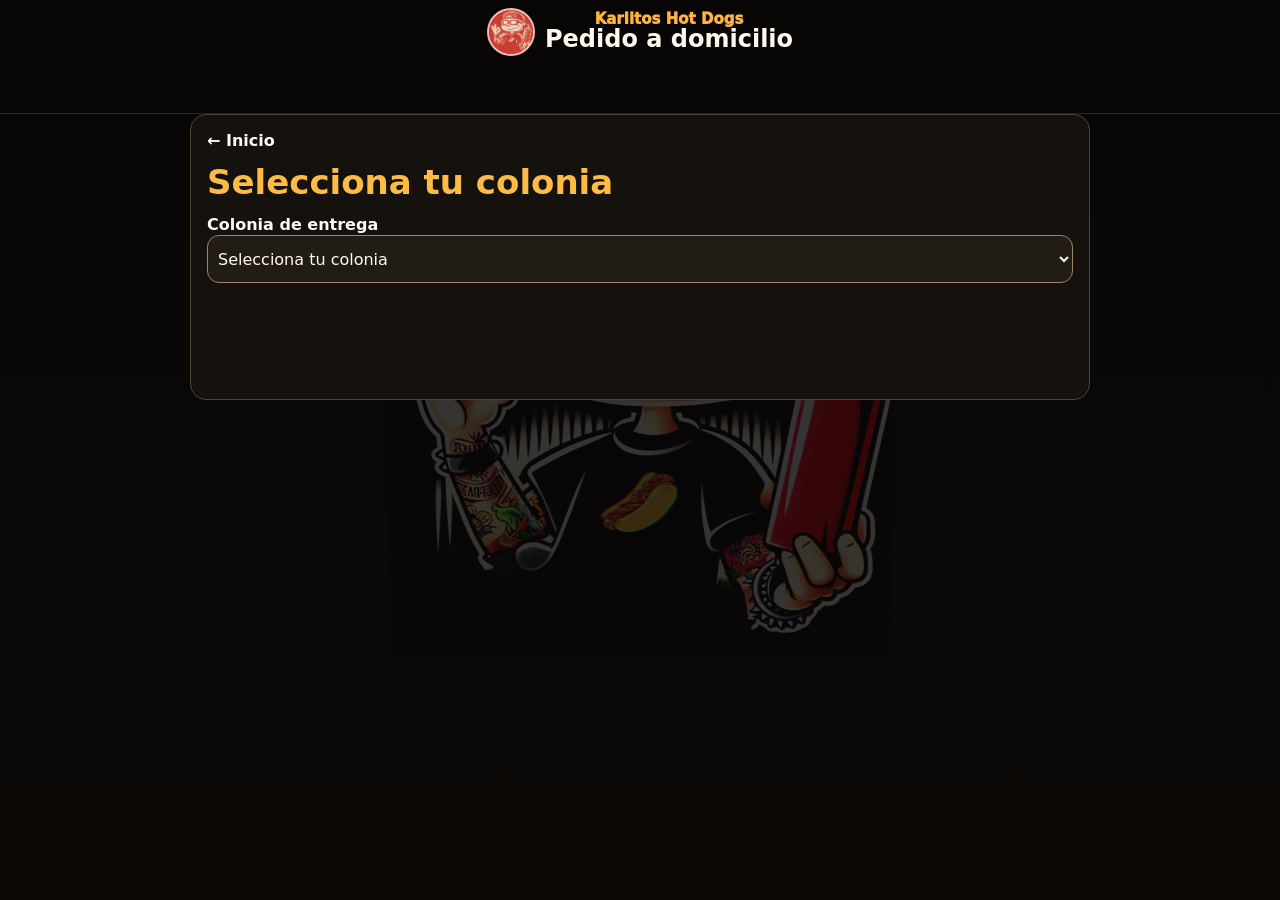
==== domicilio/index.html @ 21d11489 "fix: stabilize delivery layout when adding products" ====
<!DOCTYPE html>
<html lang="es">
<head>
  <meta charset="UTF-8" />
  <meta name="viewport" content="width=device-width, initial-scale=1.0" />
  <title>Domicilio | Karlitos Hot Dogs</title>
  <meta name="description" content="Arma tu pedido de Karlitos Hot Dogs en pocos pasos y envialo por WhatsApp." />
  <meta name="robots" content="noindex, follow" />
  <link rel="canonical" href="https://karlitoshotdogs.com/domicilio/" />
  <meta name="theme-color" content="#b70610" />
  <link rel="stylesheet" href="../ordenar/styles.css?v=domicilio-estable-v8" />
</head>
<body data-delivery="true">
  <img class="mascot-watermark" src="../ordenar/assets/mascota-karlitos.png" alt="" aria-hidden="true" />
  <header class="order-header">
    <div class="brand-lockup">
      <span class="brand-mark" aria-hidden="true">
        <img src="../img/logo-hero-karlitos.png" alt="" />
      </span>
      <h1>Pedido a domicilio</h1>
    </div>
    <button id="resume-clear" class="ghost-button" type="button" hidden>Empezar de nuevo</button>
  </header>

  <section class="delivery-intro">
    <a href="../ordenar/">← Inicio</a>
    <h2>Selecciona tu colonia</h2>
    <label for="delivery-coverage" class="colony-label">Colonia de entrega</label>
    <select id="delivery-coverage" required>
      <option value="">Selecciona tu colonia</option>
      <option value="Santa Anita">Santa Anita</option>
      <option value="Las Veredas">Las Veredas</option>
      <option value="Viva Veredas">Viva Veredas</option>
      <option value="Buenos Aires">Buenos Aires</option>
      <option value="San Bernabé">San Bernabé</option>
      <option value="San José Viejo">San José Viejo</option>
      <option value="Costa Dorada">Costa Dorada</option>
      <option value="Villa Bonita">Villa Bonita</option>
      <option value="San Carlos">San Carlos</option>
      <option value="Zacatal">Zacatal</option>
      <option value="Santa Rosa">Santa Rosa</option>
      <option value="unsure">No encuentro mi colonia</option>
    </select>
    <p id="coverage-note" role="status"></p>
    <div id="delivery-order-guide" hidden>
      <h2>¡Haz tu pedido!</h2>
      <p>1. Elige → 2. Personaliza → 3. Completa tus datos → 4. Envía por WhatsApp</p>
    </div>
    <p id="delivery-progress" role="status"></p>
    <button id="consult-coverage" class="secondary-button" type="button" hidden>Consultar cobertura</button>
  </section>

  <a class="location-fab" href="https://www.google.com/maps/search/?api=1&query=Karlitos+Hotdogs%2C+Avenida+Laurel+entre+Cascalozuchil%2C+23436+San+Jos%C3%A9+del+Cabo%2C+B.C.S." target="_blank" rel="noopener noreferrer" aria-label="Cómo llegar a Karlitos Hot Dogs" title="Cómo llegar a Karlitos">
    <svg viewBox="0 0 24 24" width="26" height="26" fill="none" stroke="currentColor" stroke-width="2" aria-hidden="true"><path d="M20 10c0 6-8 12-8 12S4 16 4 10a8 8 0 1 1 16 0Z"/><circle cx="12" cy="10" r="3"/></svg>
    <span>Ubicación</span>
  </a>

  <nav class="category-nav" aria-label="Categorias del menu">
    <a href="#promos" data-nav-section="promos">🔥 Promos</a>
    <a href="#hot-dogs" data-nav-section="hot-dogs">🌭 Hot Dogs</a>
    <a href="#hamburguesas" data-nav-section="hamburguesas">🍔 Burgers</a>
    <a href="#boneless-alitas" data-nav-section="boneless-alitas">🍗 Boneless</a>
    <a href="#burros" data-nav-section="burros">🌯 Burros</a>
    <a href="#tortitas" data-nav-section="tortitas">🥪 Tortitas</a>
    <a href="#papas" data-nav-section="papas">🍟 Papas</a>
    <a href="#bebidas" data-nav-section="bebidas">🥤 Bebidas</a>
  </nav>

  <main>
    <section id="resume-panel" class="notice" hidden>
      <div>
        <strong>Pedido guardado</strong>
        <p>Puedes retomarlo o empezar desde cero.</p>
      </div>
      <div class="notice-actions">
        <button id="resume-order" type="button">Retomar pedido</button>
        <button id="start-fresh" type="button">Nuevo</button>
      </div>
    </section>

    <div id="menu-root" class="menu-root"></div>

    <section id="checkout" class="checkout" hidden>
      <div class="section-head checkout-title">
        <p>Tu pedido</p>
        <h2>Revisa tu solicitud</h2>
        <span>Revisa tu pedido antes de continuar. Karlitos confirmará disponibilidad y entrega por WhatsApp.</span>
      </div>

      <div id="checkout-items" class="checkout-items"></div>

      <button id="modify-order" class="secondary-button" type="button">Modificar pedido</button>

      <div id="drink-upsell" class="upsell" hidden>
        <p>¿Algo para tomar?</p>
        <div class="upsell-actions">
          <button type="button" data-upsell-id="agua-fruta-litro">Jamaica / Agua de fruta 1 L <span>$60</span></button>
          <button type="button" data-upsell-id="refresco">Refresco <span>$40</span></button>
          <button type="button" data-upsell-id="agua-natural">Agua Ciel litro <span>$30</span></button>
          <button type="button" data-upsell-skip>No, gracias</button>
        </div>
      </div>

      <fieldset class="mode-field" hidden>
        <legend>Modalidad</legend>
        <label>
          <input type="radio" name="order-mode" value="Recoger" checked />
          <span>Voy a recoger</span>
        </label>
        <label>
          <input type="radio" name="order-mode" value="Estoy en Karlitos" />
          <span>Estoy en Karlitos</span>
        </label>
        <label class="disabled-option">
          <input type="radio" name="order-mode" value="Domicilio" disabled />
          <span>Domicilio pendiente</span>
        </label>
      </fieldset>

      <section id="payment-rules" class="payment-rules" hidden>
        <div id="pickup-payment" class="payment-box">
          <strong>Recoger: transferencia antes de preparar</strong>
          <p>Realiza tu transferencia con los datos oficiales de Karlitos y envía tu pedido junto con el comprobante por WhatsApp. Tu pedido comenzará a prepararse cuando Karlitos confirme el pago.</p>
          <label class="confirm-transfer">
            <input id="transfer-ready" type="checkbox" />
            <span>Ya hice mi transferencia</span>
          </label>
        </div>

        <div id="onsite-payment" class="payment-box" hidden>
          <strong>En Karlitos</strong>
          <p>Puedes pagar en caja o por transferencia. El equipo confirmará recepción antes de cerrar el pedido.</p>
          <div class="inline-options" role="radiogroup" aria-label="Forma de pago en Karlitos">
            <label><input type="radio" name="onsite-payment" value="Caja" checked /> Caja</label>
            <label><input type="radio" name="onsite-payment" value="Transferencia" /> Transferencia</label>
          </div>
        </div>
      </section>

      <form id="delivery-form" autocomplete="off">
        <label class="name-field"><span>Nombre *</span><input id="customer-name" required maxlength="80" /></label>
        <label class="name-field"><span>Teléfono de contacto *</span><input id="delivery-phone" type="tel" inputmode="tel" required pattern="[0-9+\s\(\)\-]{10,20}" maxlength="20" title="Escribe tu teléfono con lada, de 10 a 15 dígitos." /></label>
        <fieldset class="delivery-address-choice">
          <legend>Dirección de entrega *</legend>
          <p>¿Cómo quieres compartir tu dirección?</p>
          <div class="address-actions">
          <button id="use-location" class="secondary-button" type="button">📍 Usar mi ubicación</button>
          <button id="write-address" class="ghost-button" type="button">✍️ Escribir dirección</button>
          </div>
          <p>Usa tu ubicación solo si estás donde recibirás el pedido.</p>
          <p id="location-status" role="status"></p>
          <button id="clear-location" class="ghost-button" type="button" hidden>Quitar ubicación</button>
          <label id="written-address-field" class="name-field"><span>Calle, número y colonia *</span><textarea id="delivery-address" required maxlength="300" rows="2" placeholder="Calle, número y colonia"></textarea></label>
          <label class="name-field"><span id="delivery-reference-label">Referencias (opcional)</span><textarea id="delivery-reference" placeholder="Ej. casa amarilla, frente al Oxxo, portón negro" rows="1" maxlength="200"></textarea></label>
        </fieldset>
        <div class="checkout-total"><span>Subtotal de productos</span><strong id="delivery-subtotal">$0</strong></div>
        <div class="checkout-total"><span id="delivery-fee-label">Envío</span><strong id="delivery-fee">Por confirmar</strong></div>
        <div class="checkout-total"><span>Total</span><strong id="checkout-total">$0</strong></div>
        <p id="delivery-minimum" role="status"></p>
        <p>Al continuar se abrirá WhatsApp con tu solicitud. Tu pedido y la entrega quedarán confirmados cuando Karlitos te responda.</p>
        <button id="send-whatsapp" class="whatsapp-button" type="submit" disabled>Continuar en WhatsApp</button>
        <p>Tú envías el mensaje en WhatsApp. Los datos de entrega solo se mantienen mientras esta página está abierta.</p>
      </form>
    </section>
  </main>

  <aside id="cart-bar" class="cart-bar" hidden>
    <a id="cart-location" target="_blank" rel="noopener noreferrer" aria-label="Cómo llegar a Karlitos Hot Dogs" title="Cómo llegar a Karlitos">📍</a>
    <button id="view-cart" type="button" aria-label="Ver productos seleccionados" aria-haspopup="dialog" aria-controls="cart-preview-modal">
      <strong id="cart-bar-summary">0 productos · $0</strong>
    </button>
    <button id="continue-order" type="button">Continuar →</button>
  </aside>

  <div id="cart-preview-modal" class="modal" hidden>
    <div class="modal-backdrop" data-close-cart-preview></div>
    <section class="sheet" role="dialog" aria-modal="true" aria-labelledby="cart-preview-title">
      <div class="sheet-handle" aria-hidden="true"></div>
      <div class="sheet-head">
        <h2 id="cart-preview-title">Productos seleccionados</h2>
        <button type="button" class="icon-button" data-close-cart-preview aria-label="Cerrar resumen">×</button>
      </div>
      <div id="cart-preview-items" class="checkout-items"></div>
      <div class="cart-preview-footer">
        <div class="checkout-total"><span>Total estimado</span><strong id="cart-preview-total">$0</strong></div>
        <button id="keep-shopping" class="primary-button" type="button" data-close-cart-preview>Seguir agregando</button>
      </div>
    </section>
  </div>

  <div id="custom-modal" class="modal" hidden>
    <div class="modal-backdrop" data-close-modal></div>
    <form class="sheet" id="custom-form" aria-labelledby="custom-title">
      <div class="sheet-handle" aria-hidden="true"></div>
      <div class="sheet-head">
        <div>
          <p>Personalizar</p>
          <h2 id="custom-title">Producto</h2>
          <span id="custom-price">$0</span>
        </div>
        <button type="button" class="icon-button" data-close-modal aria-label="Cerrar">×</button>
      </div>

      <div id="bulk-choice" class="bulk-choice" hidden>
        <p>¿Todas iguales?</p>
        <div>
          <label><input type="radio" name="bulk-mode" value="same" checked /> Sí, todas iguales</label>
          <label><input type="radio" name="bulk-mode" value="split" /> Personalizar cada una</label>
        </div>
      </div>

      <div class="sheet-section" data-global-custom>
        <p>¿Cómo quieres la cebolla?</p>
        <div class="segmented" role="radiogroup" aria-label="¿Cómo quieres la cebolla?">
          <label><input type="radio" name="onion" value="asada" checked /> Cebolla asada</label>
          <label><input type="radio" name="onion" value="cruda" /> Cebolla cruda</label>
          <label><input type="radio" name="onion" value="sin cebolla" /> Sin cebolla</label>
        </div>
      </div>

      <label class="all-in" data-global-custom>
        <input id="with-everything" type="checkbox" checked />
        <span>Mantener los demás ingredientes</span>
      </label>

      <div class="sheet-section" data-global-custom>
        <p>Quitar otros ingredientes</p>
        <div id="ingredient-options" class="chip-grid"></div>
      </div>

      <div class="sheet-section" data-global-custom>
        <p>Opciones gratis</p>
        <div class="chip-grid">
          <label><input type="checkbox" name="free-option" value="chipotle" /> Chipotle</label>
          <label><input type="checkbox" name="free-option" value="queso amarillo tipo nachos" /> Queso amarillo</label>
        </div>
      </div>

      <label class="note-field" data-global-custom>
        <span>Nota especial opcional</span>
        <textarea id="custom-note" rows="2" maxlength="120" placeholder="Ej. salsa aparte"></textarea>
      </label>

      <div id="unit-customizations" class="unit-customizations" hidden></div>

      <button class="primary-button" type="submit">Agregar personalizado</button>
    </form>
  </div>

  <div id="burger-extra-modal" class="modal" hidden>
    <div class="modal-backdrop" data-close-burger-extra></div>
    <section class="sheet" role="dialog" aria-modal="true" aria-labelledby="burger-extra-title">
      <div class="sheet-handle" aria-hidden="true"></div>
      <div class="sheet-head">
        <div><p>Promo Miércoles/Viernes agregada</p><h2 id="burger-extra-title">¿Agregamos una orden de papas y 1 L de agua de Jamaica?</h2></div>
        <button type="button" class="icon-button" data-close-burger-extra aria-label="Cerrar">×</button>
      </div>
      <div class="burger-extra-actions">
        <button id="burger-extra-add" class="primary-button" type="button">Agregar extra +$90</button>
        <button class="secondary-button" type="button" data-close-burger-extra>Solo la promo</button>
      </div>
    </section>
  </div>

  <div id="fries-modal" class="modal" hidden>
    <div class="modal-backdrop" data-close-fries></div>
    <form class="sheet" id="fries-form" aria-labelledby="fries-title">
      <div class="sheet-handle" aria-hidden="true"></div>
      <div class="sheet-head">
        <div><p>Personalizar · Opcional</p><h2 id="fries-title">Papas</h2></div>
        <button type="button" class="icon-button" data-close-fries aria-label="Cerrar">×</button>
      </div>
      <div id="fries-options"></div>
      <div class="fries-save-bar">
        <p id="fries-price" aria-live="polite"></p>
        <button id="fries-save" class="primary-button" type="submit">Guardar</button>
      </div>
    </form>
  </div>

  <div id="boneless-modal" class="modal" hidden>
    <div class="modal-backdrop" data-close-boneless></div>
    <form class="sheet" id="boneless-form" aria-labelledby="boneless-title">
      <div class="sheet-handle" aria-hidden="true"></div>
      <div class="sheet-head">
        <div>
          <p>Boneless y Alitas</p>
          <h2 id="boneless-title">Elige tipo y salsas</h2>
          <span id="boneless-price">$0</span>
        </div>
        <button type="button" class="icon-button" data-close-boneless aria-label="Cerrar">×</button>
      </div>

      <div class="sheet-section">
        <p>Tipo</p>
        <div class="segmented">
          <label><input type="radio" name="protein" value="Boneless" required /> Boneless</label>
          <label><input type="radio" name="protein" value="Alitas" /> Alitas</label>
        </div>
      </div>

      <div class="sheet-section">
        <p>Salsas incluidas <span id="sauce-count">0 / 2</span></p>
        <div id="sauce-options" class="chip-grid"></div>
        <small>Puedes elegir hasta 2 salsas sin costo extra.</small>
      </div>

      <label class="all-in">
        <input id="extra-sauce-enabled" type="checkbox" />
        <span>Agregar salsa extra +$20</span>
      </label>

      <label id="extra-sauce-wrap" class="select-field" hidden>
        <span>Salsa extra</span>
        <select id="extra-sauce"></select>
      </label>

      <button class="primary-button" type="submit">Agregar al pedido</button>
    </form>
  </div>

  <script src="../ordenar/app.js?v=domicilio-colonias-v5"></script>
</body>
</html>
---- ordenar/styles.css ----
* {
  box-sizing: border-box;
}

:root {
  color-scheme: dark;
  --bg: #0c0b09;
  --panel: #18140f;
  --panel-2: #231d16;
  --text: #fff8ed;
  --muted: #cfc0ad;
  --line: rgba(255, 248, 237, 0.13);
  --red: #e93623;
  --gold: #ffb341;
  --green: #25d366;
  --ink: #150c07;
}

html {
  scroll-behavior: smooth;
}

body {
  margin: 0;
  min-height: 100vh;
  background: linear-gradient(180deg, #080706 0%, #15110d 52%, #080706 100%);
  color: var(--text);
  font-family: Inter, ui-sans-serif, system-ui, -apple-system, BlinkMacSystemFont, "Segoe UI", Arial, sans-serif;
  line-height: 1.4;
  padding-bottom: 112px;
}

button,
input,
textarea,
select {
  font: inherit;
}

button,
a {
  -webkit-tap-highlight-color: transparent;
}

a {
  color: inherit;
  text-decoration: none;
}

.order-header {
  position: sticky;
  top: 0;
  z-index: 30;
  display: flex;
  justify-content: space-between;
  gap: 12px;
  align-items: center;
  padding: 13px 14px 10px;
  background: rgba(8, 7, 6, 0.94);
  border-bottom: 1px solid var(--line);
  backdrop-filter: blur(12px);
}

.order-header p,
.section-head p,
.sheet-head p {
  margin: 0 0 2px;
  color: var(--gold);
  font-size: 12px;
  font-weight: 900;
  letter-spacing: 0.05em;
  text-transform: uppercase;
}

.order-header h1,
.section-head h2,
.sheet-head h2 {
  margin: 0;
  color: var(--text);
  line-height: 1.05;
}

.order-header h1 {
  font-size: 24px;
}

.ghost-button,
.notice-actions button {
  min-height: 40px;
  border: 1px solid var(--line);
  border-radius: 999px;
  background: rgba(255, 255, 255, 0.04);
  color: var(--text);
  padding: 9px 12px;
  font-weight: 800;
}

.category-nav {
  position: sticky;
  top: 72px;
  z-index: 25;
  display: flex;
  gap: 8px;
  overflow-x: auto;
  padding: 10px 12px;
  background: rgba(8, 7, 6, 0.9);
  border-bottom: 1px solid var(--line);
  scrollbar-width: none;
}

.category-nav::-webkit-scrollbar {
  display: none;
}

.category-nav a {
  flex: 0 0 auto;
  min-height: 38px;
  display: inline-flex;
  align-items: center;
  border: 1px solid var(--line);
  border-radius: 999px;
  background: rgba(255, 255, 255, 0.045);
  padding: 8px 12px;
  color: var(--text);
  font-size: 13px;
  font-weight: 850;
}

main {
  width: min(820px, calc(100% - 20px));
  margin: 12px auto;
}

.menu-root,
.checkout,
.checkout-items {
  display: grid;
  gap: 12px;
}

.menu-section,
.checkout,
.notice {
  scroll-margin-top: 130px;
}

.section-head {
  padding: 4px 2px 0;
}

.section-head h2 {
  font-size: 20px;
}

.section-note {
  margin: 4px 0 0;
  color: var(--muted);
  font-size: 13px;
}

.product-list {
  display: grid;
  gap: 8px;
}

.product-row,
.cart-line,
.notice,
.upsell,
.mode-field,
.name-field,
.checkout-total {
  border: 1px solid var(--line);
  border-radius: 8px;
  background: linear-gradient(180deg, rgba(255, 255, 255, 0.055), rgba(255, 255, 255, 0.022)), var(--panel);
}

.product-row {
  display: grid;
  grid-template-columns: 1fr auto;
  gap: 8px 12px;
  align-items: center;
  padding: 10px;
}

.product-title {
  min-width: 0;
}

.product-title strong {
  display: block;
  color: var(--text);
  font-size: 15px;
  line-height: 1.15;
}

.product-title span {
  display: block;
  margin-top: 2px;
  color: var(--muted);
  font-size: 12px;
}

.product-price {
  color: var(--gold);
  font-weight: 950;
}

.row-actions {
  grid-column: 1 / -1;
  display: grid;
  grid-template-columns: 1fr auto;
  gap: 8px;
  align-items: center;
}

.qty-control {
  display: inline-grid;
  grid-template-columns: 40px 36px 40px;
  align-items: center;
  justify-content: start;
  border: 1px solid var(--line);
  border-radius: 999px;
  overflow: hidden;
  width: max-content;
}

.qty-control button,
.icon-button {
  border: 0;
  background: rgba(255, 255, 255, 0.06);
  color: var(--text);
  cursor: pointer;
}

.qty-control button {
  min-height: 38px;
  font-size: 19px;
  font-weight: 900;
}

.qty-control span {
  color: var(--gold);
  text-align: center;
  font-weight: 950;
}

.customize-button,
.primary-button,
.whatsapp-button,
.cart-bar button,
.upsell-actions button {
  min-height: 44px;
  border: 0;
  border-radius: 999px;
  cursor: pointer;
  font-weight: 950;
}

.customize-button {
  background: rgba(255, 179, 65, 0.13);
  color: var(--gold);
  border: 1px solid rgba(255, 179, 65, 0.24);
  padding: 9px 12px;
}

.notice {
  align-items: center;
  display: grid;
  grid-template-columns: 1fr auto;
  gap: 12px;
  margin-bottom: 12px;
  padding: 12px;
}

.notice strong,
.notice p {
  margin: 0;
}

.notice p {
  color: var(--muted);
  font-size: 13px;
}

.notice-actions {
  display: flex;
  gap: 8px;
}

.checkout {
  margin-top: 16px;
  padding: 12px;
}

.cart-line {
  display: grid;
  grid-template-columns: 1fr auto;
  gap: 6px 10px;
  padding: 10px;
}

.cart-line strong {
  font-size: 14px;
}

.cart-line small {
  display: block;
  color: var(--muted);
  font-size: 12px;
}

.cart-line .qty-control {
  grid-column: 1 / -1;
}

.mode-field {
  display: grid;
  gap: 8px;
  margin: 0;
  padding: 12px;
}

.mode-field legend,
.name-field span,
.checkout-total span,
.upsell p,
.sheet-section p,
.bulk-choice p,
.note-field span,
.select-field span {
  color: var(--gold);
  font-size: 12px;
  font-weight: 900;
  letter-spacing: 0.05em;
  text-transform: uppercase;
}

.mode-field label,
.all-in,
.chip-grid label,
.segmented label {
  min-height: 42px;
  display: flex;
  align-items: center;
  gap: 8px;
  border: 1px solid var(--line);
  border-radius: 8px;
  background: rgba(255, 255, 255, 0.035);
  padding: 10px;
  color: var(--text);
  font-weight: 800;
}

input[type="checkbox"],
input[type="radio"] {
  accent-color: var(--red);
}

.disabled-option {
  opacity: 0.52;
}

.name-field,
.checkout-total,
.upsell {
  display: grid;
  gap: 8px;
  padding: 12px;
}

.name-field input,
.note-field textarea,
.select-field select {
  width: 100%;
  border: 1px solid var(--line);
  border-radius: 8px;
  background: rgba(255, 255, 255, 0.04);
  color: var(--text);
  padding: 12px;
  outline: none;
}

.checkout-total {
  grid-template-columns: 1fr auto;
  align-items: center;
}

.checkout-total strong {
  color: var(--gold);
  font-size: 20px;
}

.whatsapp-button,
.primary-button {
  display: flex;
  align-items: center;
  justify-content: center;
  width: 100%;
  background: var(--green);
  color: #071109;
  padding: 13px 16px;
}

.upsell-actions {
  display: grid;
  gap: 8px;
}

.upsell-actions button {
  display: flex;
  justify-content: space-between;
  align-items: center;
  background: rgba(255, 255, 255, 0.05);
  color: var(--text);
  border: 1px solid var(--line);
  padding: 10px 12px;
}

.upsell-actions span {
  color: var(--gold);
}

.cart-bar {
  position: fixed;
  left: 10px;
  right: 10px;
  bottom: 10px;
  z-index: 35;
  display: grid;
  grid-template-columns: 1fr auto;
  gap: 10px;
  align-items: center;
  max-width: 820px;
  margin: 0 auto;
  padding: 10px;
  border: 1px solid rgba(255, 179, 65, 0.28);
  border-radius: 12px;
  background: rgba(20, 15, 10, 0.96);
  box-shadow: 0 18px 46px rgba(0, 0, 0, 0.44);
  backdrop-filter: blur(14px);
}

.cart-bar span {
  display: block;
  color: var(--gold);
  font-size: 12px;
  font-weight: 900;
  text-transform: uppercase;
}

.cart-bar strong {
  display: block;
  font-size: 16px;
}

.cart-bar button {
  background: linear-gradient(135deg, var(--gold), var(--red));
  color: var(--ink);
  padding: 12px 16px;
}

.modal[hidden],
[hidden] {
  display: none !important;
}

.modal {
  position: fixed;
  inset: 0;
  z-index: 50;
  display: grid;
  align-items: end;
}

.modal-backdrop {
  position: absolute;
  inset: 0;
  background: rgba(0, 0, 0, 0.72);
}

.sheet {
  position: relative;
  z-index: 1;
  width: min(720px, 100%);
  max-height: min(88vh, 760px);
  margin: 0 auto;
  overflow: auto;
  border: 1px solid var(--line);
  border-radius: 18px 18px 0 0;
  background: var(--panel);
  padding: 10px 12px 16px;
  box-shadow: 0 -24px 64px rgba(0, 0, 0, 0.42);
}

.sheet-handle {
  width: 46px;
  height: 4px;
  border-radius: 99px;
  background: rgba(255, 248, 237, 0.28);
  margin: 0 auto 10px;
}

.sheet-head {
  display: grid;
  grid-template-columns: 1fr auto;
  gap: 12px;
  align-items: start;
  margin-bottom: 10px;
}

.sheet-head h2 {
  font-size: 20px;
}

.sheet-head span {
  display: inline-block;
  margin-top: 4px;
  color: var(--gold);
  font-weight: 950;
}

.icon-button {
  width: 42px;
  height: 42px;
  border-radius: 50%;
  font-size: 26px;
  line-height: 1;
}

.sheet-section,
.bulk-choice,
.note-field,
.select-field,
.unit-card {
  display: grid;
  gap: 8px;
  margin: 11px 0;
}

.sheet-section p,
.bulk-choice p,
.upsell p {
  margin: 0;
}

.bulk-choice > div,
.segmented,
.chip-grid {
  display: grid;
  gap: 8px;
}

.segmented {
  grid-template-columns: repeat(3, minmax(0, 1fr));
}

.chip-grid {
  grid-template-columns: repeat(2, minmax(0, 1fr));
}

.sheet small {
  color: var(--muted);
}

.unit-customizations {
  display: grid;
  gap: 10px;
}

.unit-card {
  border: 1px solid var(--line);
  border-radius: 8px;
  background: rgba(255, 255, 255, 0.03);
  padding: 10px;
}

.unit-card h3 {
  margin: 0;
  color: var(--text);
  font-size: 15px;
}

.all-in {
  margin: 10px 0;
  background: rgba(255, 179, 65, 0.09);
}

@media (min-width: 720px) {
  .product-row {
    grid-template-columns: minmax(0, 1fr) auto auto;
  }

  .row-actions {
    grid-column: auto;
    grid-template-columns: auto auto;
  }

  .cart-line {
    grid-template-columns: 1fr auto auto;
    align-items: center;
  }

  .cart-line .qty-control {
    grid-column: auto;
  }
}

@media (max-width: 420px) {
  .order-header {
    align-items: flex-start;
    flex-direction: column;
  }

  .category-nav {
    top: 96px;
  }

  .segmented,
  .chip-grid {
    grid-template-columns: 1fr;
  }

  .notice {
    grid-template-columns: 1fr;
  }

  .cart-bar {
    grid-template-columns: 1fr;
  }

  .cart-bar button {
    width: 100%;
  }
}

/* V1.1 mobile app refinement */
body {
  position: relative;
  line-height: 1.28;
  padding-bottom: 70px;
  overflow-x: hidden;
}

.mascot-watermark {
  position: fixed;
  z-index: 0;
  right: max(-180px, -24vw);
  top: 130px;
  width: min(720px, 118vw);
  max-width: none;
  opacity: 0.075;
  filter: saturate(1.15) contrast(1.08);
  pointer-events: none;
  user-select: none;
}

.order-header {
  position: sticky;
  top: 0;
  z-index: 42;
  min-height: 54px;
  padding: 8px 12px 7px;
  gap: 8px;
  background: #080706;
}

.order-header p,
.section-head p,
.sheet-head p {
  margin-bottom: 1px;
  font-size: 11px;
  letter-spacing: 0.04em;
}

.order-header h1 {
  font-size: clamp(26px, 6.8vw, 28px);
}

.ghost-button {
  min-height: 36px;
  padding: 6px 9px;
  font-size: 12px;
}

.category-nav {
  position: sticky;
  top: 54px;
  z-index: 41;
  gap: 6px;
  padding: 7px 10px;
  scroll-padding-inline: 10px;
  background: #080706;
}

.category-nav a {
  min-height: 36px;
  padding: 7px 10px;
  font-size: 14px;
  border-radius: 999px;
}

.category-nav a.is-active {
  border-color: rgba(255, 179, 65, 0.75);
  background: linear-gradient(135deg, rgba(255, 179, 65, 0.22), rgba(233, 54, 35, 0.2));
  color: #fff7df;
}

main {
  position: relative;
  z-index: 1;
  width: min(820px, calc(100% - 12px));
  margin: 8px auto;
}

.menu-root,
.checkout,
.checkout-items {
  gap: 8px;
}

.menu-section,
.checkout,
.notice {
  scroll-margin-top: 96px;
}

.section-head {
  padding: 2px 2px 0;
}

.section-head h2 {
  font-size: clamp(21px, 5.8vw, 24px);
}

.section-note,
.product-title span,
.cart-line small,
.notice p,
.payment-box p,
.payment-rules li {
  font-size: 13px;
}

.product-list {
  gap: 6px;
}

.product-row {
  grid-template-columns: minmax(0, 1fr) auto;
  gap: 5px 9px;
  padding: 7px 8px;
  min-height: 64px;
  background: rgba(24, 20, 15, 0.84);
  backdrop-filter: blur(3px);
}

.product-title strong {
  font-size: 16px;
  line-height: 1.08;
}

.product-title span {
  margin-top: 1px;
  line-height: 1.16;
}

.product-price {
  font-size: 18px;
  line-height: 1;
}

.row-actions {
  gap: 6px;
}

.qty-control {
  grid-template-columns: 36px 30px 36px;
}

.qty-control button {
  min-height: 36px;
  font-size: 18px;
}

.customize-button,
.primary-button,
.whatsapp-button,
.cart-bar button,
.upsell-actions button,
.secondary-button {
  min-height: 38px;
  font-size: 14px;
}

.customize-button {
  padding: 7px 10px;
}

.notice {
  position: sticky;
  top: 94px;
  z-index: 20;
  grid-template-columns: minmax(0, 1fr) auto;
  gap: 8px;
  margin-bottom: 8px;
  padding: 7px 8px;
  background: rgba(35, 29, 22, 0.96);
}

.notice strong {
  font-size: 13px;
}

.notice-actions button {
  min-height: 36px;
  padding: 6px 8px;
  font-size: 12px;
}

.checkout {
  margin-top: 8px;
  padding: 8px;
  background: rgba(24, 20, 15, 0.9);
  backdrop-filter: blur(4px);
}

.checkout-title span {
  display: block;
  margin-top: 4px;
  color: var(--muted);
  font-size: 13px;
}

.cart-line {
  gap: 5px 8px;
  padding: 8px;
}

.cart-line strong {
  font-size: 14px;
}

.secondary-button {
  border: 1px solid var(--line);
  border-radius: 999px;
  background: rgba(255, 255, 255, 0.05);
  color: var(--text);
  cursor: pointer;
  font-weight: 900;
}

#modify-order {
  min-height: 46px;
  border-color: rgba(21, 12, 7, 0.24);
  background: var(--gold);
  color: var(--ink);
  font-size: 16px;
  font-weight: 950;
  box-shadow: 0 10px 22px rgba(255, 179, 65, 0.18);
}

.mode-field,
.name-field,
.checkout-total,
.upsell,
.payment-rules,
.payment-box {
  padding: 9px;
}

.mode-field {
  gap: 6px;
}

.mode-field label,
.all-in,
.chip-grid label,
.segmented label,
.confirm-transfer,
.inline-options label {
  min-height: 38px;
  padding: 8px;
  font-size: 14px;
}

.payment-rules {
  display: grid;
  gap: 8px;
  border: 1px solid var(--line);
  border-radius: 8px;
  background: rgba(255, 255, 255, 0.035);
}

.payment-rules details {
  border: 1px solid var(--line);
  border-radius: 8px;
  padding: 8px;
  background: rgba(255, 255, 255, 0.03);
}

.payment-rules summary {
  cursor: pointer;
  color: var(--gold);
  font-weight: 950;
}

.payment-rules ol {
  margin: 8px 0 0;
  padding-left: 20px;
  color: var(--muted);
}

.payment-box {
  display: grid;
  gap: 6px;
  border: 1px solid rgba(255, 179, 65, 0.22);
  border-radius: 8px;
  background: rgba(255, 179, 65, 0.08);
}

.payment-box strong {
  font-size: 14px;
}

.payment-box p {
  margin: 0;
  color: var(--muted);
}

.inline-options {
  display: grid;
  grid-template-columns: repeat(2, minmax(0, 1fr));
  gap: 6px;
}

.inline-options label {
  display: flex;
  align-items: center;
  gap: 8px;
  border: 1px solid var(--line);
  border-radius: 8px;
  background: rgba(255, 255, 255, 0.035);
}

.blocked-note {
  color: #ffd8a1 !important;
}

.confirm-transfer {
  border-color: rgba(37, 211, 102, 0.28);
  background: rgba(37, 211, 102, 0.08);
}

.whatsapp-button.is-disabled {
  opacity: 0.48;
  filter: grayscale(0.3);
}

.cart-bar {
  position: fixed;
  left: 8px;
  right: 8px;
  bottom: 8px;
  z-index: 45;
  grid-template-columns: 1fr auto;
  padding: 7px 8px;
  border-radius: 10px;
}

.cart-bar span {
  display: none;
}

.cart-bar strong {
  font-size: 15px;
}

.cart-bar strong::before {
  content: "🛒 ";
}

.cart-bar button {
  min-height: 36px;
  padding: 8px 12px;
}

.sheet {
  max-height: min(90vh, 760px);
  padding: 8px 10px 12px;
}

.sheet-head h2 {
  font-size: 20px;
}

.sheet-section,
.bulk-choice,
.note-field,
.select-field,
.unit-card {
  gap: 6px;
  margin: 8px 0;
}

.chip-grid,
.segmented,
.bulk-choice > div {
  gap: 6px;
}

.name-field input,
.note-field textarea,
.select-field select {
  padding: 10px;
}

@media (min-width: 720px) {
  .product-row {
    min-height: 58px;
  }
}

@media (max-width: 420px) {
  .order-header {
    min-height: 58px;
    flex-direction: row;
    align-items: center;
  }

  .order-header h1 {
    font-size: 26px;
  }

  .category-nav {
    top: 58px;
  }

  .notice {
    top: 98px;
  }

  .mascot-watermark {
    right: -220px;
    top: 118px;
    width: 640px;
  }

  .cart-bar {
    grid-template-columns: 1fr auto;
  }

  .cart-bar button {
    width: auto;
  }
}

/* V1.2 final mobile UX */
body {
  background:
    linear-gradient(180deg, rgba(8, 7, 6, 0.72), rgba(12, 9, 7, 0.82)),
    #080706;
}

.mascot-watermark {
  right: 50%;
  top: 146px;
  width: min(500px, 112vw);
  transform: translateX(50%);
  opacity: 0.18;
  filter: saturate(1.22) brightness(1.34) contrast(1.06);
}

.order-header {
  min-height: 60px;
  padding: 7px 10px 6px;
  background: rgba(8, 7, 6, 0.98);
}

.brand-lockup {
  min-width: 0;
  display: grid;
  grid-template-columns: 50px minmax(0, 1fr);
  grid-template-rows: auto auto;
  align-items: center;
  column-gap: 8px;
}

.brand-mark {
  grid-row: 1 / 3;
  width: 48px;
  height: 48px;
  position: relative;
  display: block;
  overflow: hidden;
  border-radius: 50%;
  background: #d53a2e;
  border: 2px solid rgba(255, 248, 237, 0.7);
}

.brand-mark img {
  position: absolute;
  top: -2px;
  left: 50%;
  width: 54px;
  height: auto;
  max-width: none;
  object-fit: contain;
  transform: translateX(-50%);
}

.brand-lockup::before {
  content: "Karlitos Hot Dogs";
  align-self: end;
  color: var(--gold);
  font-size: 15px;
  font-weight: 950;
  line-height: 1;
}

.order-header h1 {
  align-self: start;
  font-size: 24px;
  line-height: 1.02;
}

.order-guide {
  background: rgba(8, 7, 6, 0.98);
  border-top: 1px solid rgba(255, 179, 65, 0.22);
  border-bottom: 1px solid rgba(255, 179, 65, 0.32);
  padding: 5px 10px 6px;
}

.order-guide summary {
  display: flex;
  flex-direction: column;
  gap: 2px;
  color: var(--text);
  cursor: pointer;
  font-weight: 850;
  line-height: 1.12;
}

.order-guide summary::marker {
  color: var(--gold);
}

.order-guide strong {
  color: var(--gold);
  font-size: 14px;
}

.order-guide span {
  font-size: 13px;
}

.order-guide ol {
  margin: 6px 0 0;
  padding-left: 22px;
  color: var(--text);
  font-size: 14px;
  line-height: 1.25;
}

.ghost-button {
  min-height: 34px;
  max-width: 78px;
  padding: 5px 8px;
  border-radius: 8px;
  font-size: 11px;
  line-height: 1.05;
}

.category-nav {
  top: 60px;
  display: grid;
  grid-template-columns: repeat(4, minmax(0, 1fr));
  gap: 5px;
  overflow: visible;
  padding: 6px;
  background: var(--gold);
  border-bottom-color: rgba(21, 12, 7, 0.38);
}

.category-nav a {
  min-width: 0;
  min-height: 42px;
  justify-content: center;
  padding: 5px 4px;
  text-align: center;
  white-space: normal;
  font-size: 13px;
  line-height: 1.05;
  border-color: rgba(21, 12, 7, 0.22);
  background: rgba(255, 248, 237, 0.72);
  color: var(--ink);
}

.category-nav a.is-active {
  border-color: rgba(21, 12, 7, 0.32);
  background: var(--red);
  color: #fff8ed;
  box-shadow: inset 0 0 0 1px rgba(255, 248, 237, 0.24), 0 2px 7px rgba(21, 12, 7, 0.24);
}

main {
  width: min(820px, calc(100% - 10px));
  margin-top: 7px;
}

.menu-section,
.checkout,
.notice {
  scroll-margin-top: 160px;
}

.section-head {
  display: flex;
  flex-wrap: wrap;
  align-items: end;
  gap: 7px;
  padding: 2px 2px 3px;
}

.section-head p {
  margin: 0;
  font-size: 12px;
}

.section-head h2 {
  font-size: 22px;
}

.section-note {
  flex: 1 1 100%;
}

.product-row {
  min-height: 68px;
  grid-template-columns: minmax(0, 1fr) auto;
  padding: 8px 9px;
  background: rgba(18, 14, 10, 0.88);
  box-shadow: 0 5px 16px rgba(0, 0, 0, 0.18);
}

.product-title strong {
  font-size: 17px;
}

.product-title span {
  font-size: 13px;
}

.row-actions {
  grid-template-columns: auto auto;
  justify-content: space-between;
}

.qty-control {
  grid-template-columns: 40px 30px 40px;
}

.qty-control button {
  min-height: 40px;
  font-size: 20px;
}

.customize-button {
  min-height: 40px;
  padding-inline: 12px;
  font-size: 14px;
}

.cart-bar {
  min-height: 52px;
  padding: 7px 9px;
}

.cart-bar strong {
  font-size: 16px;
}

.cart-bar button {
  min-height: 40px;
  padding: 8px 13px;
  font-size: 14px;
}

.checkout {
  gap: 8px;
  padding: 9px;
}

.checkout-title {
  display: grid;
  gap: 2px;
}

.checkout-title h2 {
  font-size: 22px;
}

.checkout-title span {
  font-size: 13px;
  line-height: 1.25;
}

.cart-line {
  grid-template-columns: 1fr;
  padding: 8px 9px;
}

.cart-line strong {
  font-size: 15px;
}

.cart-line small {
  display: inline;
  margin-right: 6px;
  font-size: 13px;
}

.upsell {
  gap: 7px;
}

.upsell-actions {
  grid-template-columns: repeat(2, minmax(0, 1fr));
  gap: 7px;
}

.upsell-actions button {
  min-height: 42px;
  padding: 8px;
  justify-content: center;
  gap: 5px;
  text-align: center;
  font-size: 14px;
}

.mode-field {
  grid-template-columns: 1fr 1fr;
}

.mode-field legend {
  grid-column: 1 / -1;
}

.mode-field .disabled-option {
  grid-column: 1 / -1;
}

.mode-field label,
.inline-options label,
.confirm-transfer {
  min-height: 42px;
  font-size: 15px;
}

.payment-rules details {
  padding: 7px 8px;
}

.payment-box {
  padding: 9px;
}

.name-field,
.checkout-total {
  padding: 9px;
}

.sheet {
  max-height: min(92vh, 780px);
  padding: 8px 9px 12px;
}

.sheet-head {
  margin-bottom: 6px;
}

.sheet-head h2 {
  font-size: 21px;
}

.sheet-section,
.bulk-choice,
.note-field,
.select-field,
.unit-card {
  margin: 7px 0;
}

.chip-grid {
  grid-template-columns: repeat(3, minmax(0, 1fr));
  gap: 6px;
}

.segmented {
  grid-template-columns: repeat(3, minmax(0, 1fr));
  gap: 6px;
}

.bulk-choice > div {
  grid-template-columns: repeat(2, minmax(0, 1fr));
}

.chip-grid label,
.segmented label,
.bulk-choice label,
.all-in {
  justify-content: center;
  min-height: 42px;
  padding: 8px 6px;
  text-align: center;
  font-size: 14px;
  line-height: 1.1;
}

.all-in {
  justify-content: flex-start;
}

.unit-card {
  padding: 8px;
}

.unit-card .chip-grid {
  grid-template-columns: repeat(2, minmax(0, 1fr));
}

@media (max-width: 360px) {
  .category-nav a {
    font-size: 12px;
  }

  .chip-grid {
    grid-template-columns: repeat(2, minmax(0, 1fr));
  }
}

/* Acciones disponibles en móvil y escritorio. */
#resume-clear {
  flex-shrink: 0;
  min-height: 44px;
  max-width: 100px;
}
.location-fab {
  position: fixed;
  right: max(12px, env(safe-area-inset-right));
  bottom: calc(16px + env(safe-area-inset-bottom));
  z-index: 46;
  display: flex;
  align-items: center;
  gap: 6px;
  padding: 12px;
  border-radius: 999px;
  background: #b70610;
  color: #fff;
  font-size: 12px;
  font-weight: 700;
  text-decoration: none;
  box-shadow: 0 3px 14px #0006;
}
.location-fab:focus-visible {
  outline: 3px solid #ffd36a;
  outline-offset: 3px;
}
body:has(.modal:not([hidden])) .location-fab {
  display: none;
}

/* Personalización de papas y acciones independientes del carrito. */
.cart-bar {
  grid-template-columns: 44px minmax(0, 1fr) auto;
  gap: 8px;
  bottom: calc(8px + env(safe-area-inset-bottom));
}
#cart-location {
  display: grid;
  place-items: center;
  min-width: 44px;
  min-height: 44px;
  border: 1px solid var(--line);
  border-radius: 8px;
  background: #b70610;
  font-size: 22px;
}
#cart-location:focus-visible {
  outline: 3px solid var(--gold);
  outline-offset: 2px;
}
.cart-bar strong {
  font-size: 14px;
  overflow-wrap: anywhere;
}
.cart-bar button {
  min-height: 44px;
  padding-inline: 10px;
  white-space: nowrap;
}
body:has(#cart-bar:not([hidden])) .location-fab {
  display: none;
}
body:has(#cart-bar:not([hidden])) {
  padding-bottom: calc(100px + env(safe-area-inset-bottom));
}
#fries-form .chip-grid {
  grid-template-columns: repeat(2, minmax(0, 1fr));
}
#fries-form label, #fries-form button {
  min-height: 44px;
}
.fries-save-bar {
  position: sticky;
  bottom: -12px;
  background: var(--panel);
  padding: 8px 0 calc(8px + env(safe-area-inset-bottom));
  border-top: 1px solid var(--line);
}
#fries-price {
  margin: 0 0 8px;
  color: var(--gold);
  font-weight: 800;
  font-size: 14px;
}

/* Encabezado centrado y guía de pedido más visible. */
body {
  --order-header-height: 64px;
}
body:has(#resume-clear:not([hidden])) {
  --order-header-height: 114px;
}
.order-header {
  height: var(--order-header-height);
  flex-direction: column;
  justify-content: center;
  align-items: center;
  gap: 6px;
  padding: 8px 10px;
}
.brand-lockup {
  flex-shrink: 0;
  text-align: center;
}
.order-header h1 {
  font-size: clamp(20px, 5.6vw, 24px);
}
#resume-clear {
  max-width: none;
}
.category-nav {
  top: var(--order-header-height);
}
.menu-section,
.checkout,
.notice {
  scroll-margin-top: calc(var(--order-header-height) + 100px);
}
.order-guide {
  padding: 10px 12px;
  text-align: center;
  background: linear-gradient(180deg, #30200f, #171008);
  border-block: 1px solid rgba(255, 179, 65, 0.65);
}
.order-guide summary {
  align-items: center;
  gap: 6px;
  min-height: 44px;
}
.order-guide strong {
  display: inline-block;
  padding: 5px 14px;
  border-radius: 999px;
  background: var(--gold);
  color: var(--ink);
  font-size: 16px;
}
.order-guide summary:focus-visible {
  outline: 2px solid var(--gold);
  outline-offset: 4px;
}
.order-guide span {
  font-size: 14px;
  line-height: 1.35;
}
.order-guide ol {
  width: fit-content;
  max-width: 100%;
  margin: 10px auto 0;
  text-align: left;
}

/* Extra opcional dentro de la promo de hamburguesas. */
.burger-extra-inline {
  grid-column: 1 / -1;
  display: flex;
  align-items: center;
  justify-content: space-between;
  flex-wrap: wrap;
  gap: 8px;
  padding-top: 8px;
  border-top: 1px solid var(--line);
}
.burger-extra-inline .product-title strong {
  font-size: 14px;
  color: var(--gold);
}
.burger-extra-inline button:disabled {
  opacity: 0.4;
  cursor: default;
}
.burger-extra-actions {
  display: grid;
  gap: 8px;
}
.burger-extra-actions button {
  min-height: 44px;
}

/* Consulta del carrito sin salir del menú. */
#view-cart {
  min-width: 0;
  min-height: 44px;
  padding: 4px;
  border: 1px solid var(--line);
  border-radius: 8px;
  background: rgba(255, 255, 255, 0.04);
  color: var(--text);
  text-align: left;
  white-space: normal;
}
#view-cart:focus-visible {
  outline: 2px solid var(--gold);
  outline-offset: 2px;
}
#cart-preview-items .cart-line small {
  display: block;
  margin-top: 3px;
}
.cart-preview-footer {
  position: sticky;
  bottom: -12px;
  display: grid;
  gap: 8px;
  margin-top: 10px;
  padding: 8px 0 calc(8px + env(safe-area-inset-bottom));
  background: var(--panel);
}
#cart-preview-modal button {
  min-height: 44px;
}

/* Delivery uses the same menu layout; these rules are scoped to its route. */
body[data-delivery] .delivery-intro {
  max-width: 900px;
  margin: 20px auto;
  padding: 20px 16px;
  border-bottom: 1px solid var(--line);
}
body[data-delivery] .delivery-intro h2 { font-size: clamp(24px, 5vw, 34px); line-height: 1.15; }
body[data-delivery] .delivery-intro .primary-button { display: inline-block; }
body[data-delivery] #delivery-form { display: grid; gap: 16px; }
body[data-delivery] #delivery-form p { margin: 0; color: var(--muted); }
body[data-delivery] #delivery-form textarea,
body[data-delivery] #delivery-form select {
  width: 100%; min-width: 0; padding: 12px; border: 1px solid var(--line);
  border-radius: 12px; background: var(--panel); color: var(--text); font-size: 16px;
}
body[data-delivery] #delivery-form textarea { resize: vertical; }
body[data-delivery] #send-whatsapp { width: 100%; border: 0; cursor: pointer; }
body[data-delivery] #send-whatsapp:disabled { opacity: .5; cursor: not-allowed; }
body[data-delivery] #delivery-minimum { color: var(--gold); font-weight: 700; }
body[data-delivery] .location-fab { display: none; }

/* Domicilio: size the content itself instead of clipping horizontal overflow. */
body[data-delivery] {
  overflow-x: visible;
}
body[data-delivery] .mascot-watermark {
  width: min(500px, 100%);
  max-width: 100%;
}
body[data-delivery] :is(main, .delivery-intro, .order-header, .category-nav,
  .menu-root, .menu-section, .product-list, .product-row, .row-actions,
  .checkout, .checkout-items, .cart-line, #delivery-form, .name-field,
  .checkout-total, .upsell, .upsell-actions, .cart-bar, .sheet) {
  min-width: 0;
}
body[data-delivery] :is(.menu-root, .product-list, .checkout,
  .checkout-items, .cart-line, #delivery-form, .name-field, .upsell) {
  grid-template-columns: minmax(0, 1fr);
}
body[data-delivery] :is(.product-title, .cart-line > div, .cart-bar > div,
  .checkout-title, .name-field > *, .upsell-actions > *, .brand-lockup > *) {
  min-width: 0;
  overflow-wrap: anywhere;
}
body[data-delivery] :is(input, textarea, select, button) {
  min-width: 0;
  max-width: 100%;
}
body[data-delivery] :is(.checkout-total, .cart-bar) {
  grid-template-columns: minmax(0, 1fr) auto;
}
body[data-delivery] .row-actions {
  grid-column: 1 / -1;
  grid-template-columns: minmax(0, 1fr) auto;
}
body[data-delivery] :is(.product-price, .checkout-total strong) {
  white-space: nowrap;
}
body[data-delivery] .category-nav a {
  padding-inline: 6px;
  overflow-wrap: anywhere;
}
body[data-delivery] :is(.delivery-intro .primary-button, #send-whatsapp) {
  display: flex;
  width: 100%;
  min-width: 0;
  white-space: normal;
  text-align: center;
}
body[data-delivery] .upsell-actions button {
  flex-wrap: wrap;
}

body[data-delivery] #cart-location { display: none; }

/* Compact delivery entry and zone selection. */
.primary-button.delivery-access { display: flex; align-items: center; justify-content: center; gap: 10px; flex-wrap: wrap; max-width: 100%; text-align: center; font-size: clamp(22px, 5.8vw, 32px); font-weight: 900; line-height: 1.2; padding: 20px 12px; min-height: 84px; border-block: 2px solid #8cf0a5; }
.new-badge { background: var(--gold, #ffb735); color: #17110a; padding: 4px 8px; border-radius: 99px; font-size: .75em; }
body[data-delivery] #delivery-coverage { width: 100%; max-width: 100%; min-width: 0; padding: 12px 6px; border-radius: 12px; background: var(--panel); color: var(--text); font-size: 16px; }
body[data-delivery] .delivery-intro { margin: 0 auto; padding-block: 16px; position: relative; z-index: 1; background: #15120e; color: #fffaf2; border: 1px solid #504334; border-radius: 16px; }
body[data-delivery] .delivery-intro h2 { margin-block: 12px; color: #ffbc45; }
body[data-delivery] .delivery-intro :is(p, label, a) { color: #fffaf2; font-weight: 600; }
body[data-delivery] #delivery-coverage { background: #211c16; color: #fffaf2; border: 1px solid #9b8467; min-height: 48px; }
body[data-delivery] #delivery-progress { color: var(--gold); }
body[data-delivery] #continue-order:disabled { opacity: .5; }
body[data-delivery] [hidden] { display: none !important; }
body[data-delivery] .checkout-total strong { white-space: normal; text-align: right; }

body[data-delivery] .delivery-address-choice { display: grid; gap: 12px; min-width: 0; margin: 0; padding: 12px; border: 1px solid var(--line); border-radius: 12px; }
body[data-delivery] .delivery-address-choice legend { color: var(--gold); font-weight: 800; }

body[data-delivery] .address-actions { display: grid; grid-template-columns: repeat(2, minmax(0, 1fr)); gap: 8px; }
body[data-delivery] .address-actions button { padding: 8px; min-height: 44px; font-size: 14px; line-height: 1.2; white-space: normal; }
body[data-delivery] .delivery-address-choice .name-field { padding: 0; border: 0; background: transparent; }
body[data-delivery] .delivery-address-choice { gap: 8px; }
body[data-delivery] .delivery-address-choice p { font-size: 13px; }
body[data-delivery] #location-status:empty { display: none; }

/* Keep delivery controls stationary when the cart changes. */
body[data-delivery] { --order-header-height: 114px; }
body[data-delivery] #resume-clear[hidden] { display: block !important; visibility: hidden; }
body[data-delivery] #delivery-progress { min-height: 4.5em; line-height: 1.5; margin-block: 12px; }
body[data-delivery] #delivery-progress[hidden] { display: block !important; visibility: hidden; }

html:has(body[data-delivery]) { scroll-behavior: auto; }
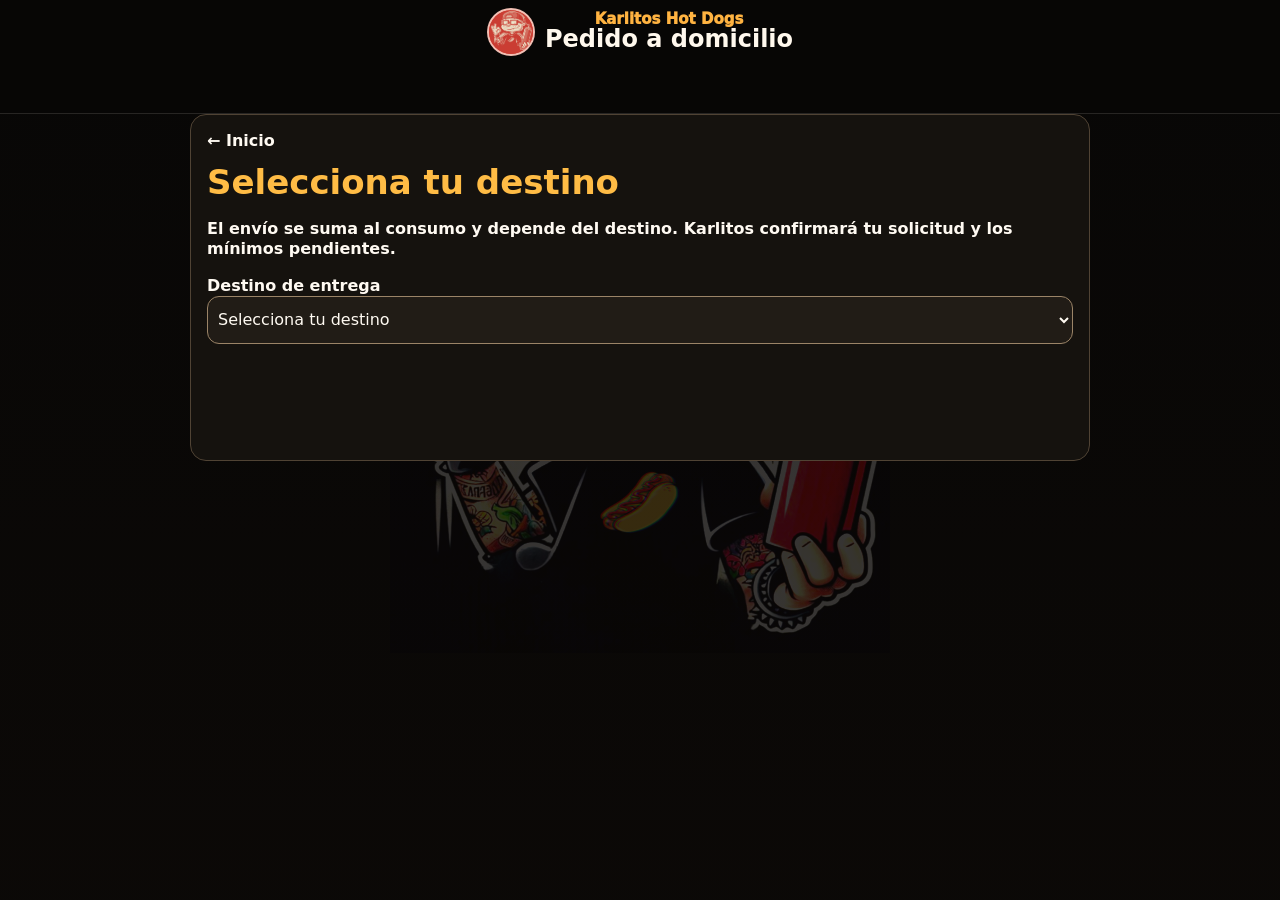
==== commit eee3748c: "feat: enable full delivery destinations with pending minimum requests" ====
--- a/domicilio/index.html
+++ b/domicilio/index.html
@@ -8,7 +8,7 @@
   <meta name="robots" content="noindex, follow" />
   <link rel="canonical" href="https://karlitoshotdogs.com/domicilio/" />
   <meta name="theme-color" content="#b70610" />
-  <link rel="stylesheet" href="../ordenar/styles.css?v=domicilio-estable-v8" />
+  <link rel="stylesheet" href="../ordenar/styles.css?v=transferencia-20261004" />
 </head>
 <body data-delivery="true">
   <img class="mascot-watermark" src="../ordenar/assets/mascota-karlitos.png" alt="" aria-hidden="true" />
@@ -24,21 +24,44 @@
 
   <section class="delivery-intro">
     <a href="../ordenar/">← Inicio</a>
-    <h2>Selecciona tu colonia</h2>
-    <label for="delivery-coverage" class="colony-label">Colonia de entrega</label>
+    <h2>Selecciona tu destino</h2>
+    <p>El envío se suma al consumo y depende del destino. Karlitos confirmará tu solicitud y los mínimos pendientes.</p>
+    <label for="delivery-coverage" class="colony-label">Destino de entrega</label>
     <select id="delivery-coverage" required>
-      <option value="">Selecciona tu colonia</option>
+      <option value="">Selecciona tu destino</option>
+      <option value="Veredas">Veredas</option>
+      <option value="Buenos Aires">Buenos Aires</option>
+      <option value="San Carlos">San Carlos</option>
+      <option value="Villa Bonita">Villa Bonita</option>
+      <option value="San Bernabé">San Bernabé</option>
+      <option value="Costa Dorada">Costa Dorada</option>
+      <option value="Santa Catarina">Santa Catarina</option>
+      <option value="San José Viejo">San José Viejo</option>
+      <option value="La Ballena">La Ballena</option>
       <option value="Santa Anita">Santa Anita</option>
-      <option value="Las Veredas">Las Veredas</option>
+      <option value="La Ballena — segunda etapa">La Ballena — segunda etapa</option>
+      <option value="Puerto Nuevo">Puerto Nuevo</option>
+      <option value="Monte Bello">Monte Bello</option>
+      <option value="Zacatal">Zacatal</option>
+      <option value="Ampliación de Zacatal">Ampliación de Zacatal</option>
+      <option value="INVI">INVI</option>
+      <option value="Meza">Meza</option>
+      <option value="Vista Hermosa">Vista Hermosa</option>
+      <option value="Santa Rosa">Santa Rosa</option>
+      <option value="Ampliación de Santa Rosa">Ampliación de Santa Rosa</option>
+      <option value="Vado de Santa Rosa">Vado de Santa Rosa</option>
+      <option value="Villas de Cortez">Villas de Cortez</option>
+      <option value="Guaymitas">Guaymitas</option>
+      <option value="Desarrollo San Jorge">Desarrollo San Jorge</option>
+      <option value="Monte Real — primer OXXO">Monte Real — primer OXXO</option>
+      <option value="Monte Real — segundo OXXO">Monte Real — segundo OXXO</option>
+      <option value="Colinas">Colinas</option>
+      <option value="Chamizal">Chamizal</option>
+      <option value="Monte Real — tercer OXXO">Monte Real — tercer OXXO</option>
+      <option value="Colinas Plus">Colinas Plus</option>
+      <option value="Centro">Centro</option>
+      <option value="Magisterial">Magisterial</option>
       <option value="Viva Veredas">Viva Veredas</option>
-      <option value="Buenos Aires">Buenos Aires</option>
-      <option value="San Bernabé">San Bernabé</option>
-      <option value="San José Viejo">San José Viejo</option>
-      <option value="Costa Dorada">Costa Dorada</option>
-      <option value="Villa Bonita">Villa Bonita</option>
-      <option value="San Carlos">San Carlos</option>
-      <option value="Zacatal">Zacatal</option>
-      <option value="Santa Rosa">Santa Rosa</option>
       <option value="unsure">No encuentro mi colonia</option>
     </select>
     <p id="coverage-note" role="status"></p>
@@ -58,7 +81,7 @@
   <nav class="category-nav" aria-label="Categorias del menu">
     <a href="#promos" data-nav-section="promos">🔥 Promos</a>
     <a href="#hot-dogs" data-nav-section="hot-dogs">🌭 Hot Dogs</a>
-    <a href="#hamburguesas" data-nav-section="hamburguesas">🍔 Burgers</a>
+    <a href="#hamburguesas" data-nav-section="hamburguesas">🍔 Hamburguesas</a>
     <a href="#boneless-alitas" data-nav-section="boneless-alitas">🍗 Boneless</a>
     <a href="#burros" data-nav-section="burros">🌯 Burros</a>
     <a href="#tortitas" data-nav-section="tortitas">🥪 Tortitas</a>
@@ -101,39 +124,25 @@
         </div>
       </div>
 
-      <fieldset class="mode-field" hidden>
-        <legend>Modalidad</legend>
-        <label>
-          <input type="radio" name="order-mode" value="Recoger" checked />
-          <span>Voy a recoger</span>
-        </label>
-        <label>
-          <input type="radio" name="order-mode" value="Estoy en Karlitos" />
-          <span>Estoy en Karlitos</span>
-        </label>
-        <label class="disabled-option">
-          <input type="radio" name="order-mode" value="Domicilio" disabled />
-          <span>Domicilio pendiente</span>
-        </label>
-      </fieldset>
-
-      <section id="payment-rules" class="payment-rules" hidden>
-        <div id="pickup-payment" class="payment-box">
-          <strong>Recoger: transferencia antes de preparar</strong>
-          <p>Realiza tu transferencia con los datos oficiales de Karlitos y envía tu pedido junto con el comprobante por WhatsApp. Tu pedido comenzará a prepararse cuando Karlitos confirme el pago.</p>
-          <label class="confirm-transfer">
-            <input id="transfer-ready" type="checkbox" />
-            <span>Ya hice mi transferencia</span>
-          </label>
-        </div>
-
-        <div id="onsite-payment" class="payment-box" hidden>
-          <strong>En Karlitos</strong>
-          <p>Puedes pagar en caja o por transferencia. El equipo confirmará recepción antes de cerrar el pedido.</p>
-          <div class="inline-options" role="radiogroup" aria-label="Forma de pago en Karlitos">
-            <label><input type="radio" name="onsite-payment" value="Caja" checked /> Caja</label>
-            <label><input type="radio" name="onsite-payment" value="Transferencia" /> Transferencia</label>
-          </div>
+
+
+      <section id="payment-rules" class="payment-rules" aria-label="Forma de pago">
+        <fieldset class="mode-field">
+          <legend>Forma de pago</legend>
+          <label><input type="radio" name="payment-method" value="cash" checked /> Efectivo al repartidor</label>
+          <label><input type="radio" name="payment-method" value="transfer" /> Transferencia</label>
+        </fieldset>
+        <p id="payment-description"></p>
+        <div id="transfer-payment" class="payment-box" hidden>
+          <strong>Pago por transferencia</strong>
+          <dl class="transfer-details">
+            <div><dt>Institución</dt><dd>Mercado Pago W</dd></div>
+            <div><dt>Beneficiario</dt><dd>Carlos Abel Ruiz Camarillo</dd></div>
+            <div><dt>CLABE</dt><dd id="transfer-clabe">722969040829353838</dd></div>
+          </dl>
+          <button id="copy-clabe" class="secondary-button" type="button">Copiar CLABE</button>
+          <p id="copy-clabe-status" role="status" aria-live="polite"></p>
+          <p>Comprueba los datos antes de transferir y envía tu comprobante por WhatsApp junto con el pedido. Karlitos confirmará la recepción del pago.</p>
         </div>
       </section>
 
@@ -319,6 +328,6 @@
     </form>
   </div>
 
-  <script src="../ordenar/app.js?v=domicilio-colonias-v5"></script>
+  <script src="../ordenar/app.js?v=destinos-completos-20261020"></script>
 </body>
 </html>
--- a/ordenar/styles.css
+++ b/ordenar/styles.css
@@ -1559,12 +1559,16 @@
   scroll-margin-top: calc(var(--order-header-height) + 100px);
 }
 .order-guide {
+  position: relative;
+  z-index: 1;
   padding: 10px 12px;
   text-align: center;
-  background: linear-gradient(180deg, #30200f, #171008);
+  background: #171008;
+  color: var(--text);
   border-block: 1px solid rgba(255, 179, 65, 0.65);
 }
 .order-guide summary {
+  color: var(--text);
   align-items: center;
   gap: 6px;
   min-height: 44px;
@@ -1573,12 +1577,12 @@
   display: inline-block;
   padding: 5px 14px;
   border-radius: 999px;
-  background: var(--gold);
-  color: var(--ink);
+  background: #ffce32;
+  color: #211509;
   font-size: 16px;
 }
 .order-guide summary:focus-visible {
-  outline: 2px solid var(--gold);
+  outline: 2px solid #ffce32;
   outline-offset: 4px;
 }
 .order-guide span {
@@ -1586,6 +1590,7 @@
   line-height: 1.35;
 }
 .order-guide ol {
+  color: var(--text);
   width: fit-content;
   max-width: 100%;
   margin: 10px auto 0;
@@ -1758,3 +1763,28 @@
 body[data-delivery] #delivery-progress[hidden] { display: block !important; visibility: hidden; }
 
 html:has(body[data-delivery]) { scroll-behavior: auto; }
+
+/* Los nombres completos deben caber también en pantallas pequeñas. */
+@media (max-width: 400px) {
+  .category-nav { grid-template-columns: repeat(3, minmax(0, 1fr)); }
+}
+
+#payment-rules [hidden] { display: none !important; }
+
+/* Contener opciones y textos de pago en pantallas estrechas. */
+#payment-rules, #payment-rules .mode-field, #payment-rules .payment-box { min-width: 0; max-width: 100%; }
+#payment-rules .mode-field { grid-template-columns: repeat(2, minmax(0, 1fr)); }
+#payment-rules label { min-width: 0; overflow-wrap: anywhere; }
+#payment-rules input { flex-shrink: 0; }
+#payment-rules p, #payment-rules a { overflow-wrap: anywhere; }
+@media (max-width: 400px) {
+  #payment-rules .mode-field { grid-template-columns: minmax(0, 1fr); }
+}
+
+.transfer-details { display: grid; gap: 12px; margin: 16px 0; }
+.transfer-details div, .transfer-details dd { min-width: 0; }
+.transfer-details dt { color: var(--gold); font-size: 13px; font-weight: 800; }
+.transfer-details dd { margin: 4px 0 0; overflow-wrap: anywhere; }
+#transfer-clabe { font-family: monospace; font-size: 17px; user-select: text; }
+#copy-clabe { width: 100%; }
+#copy-clabe-status:empty { display: none; }
